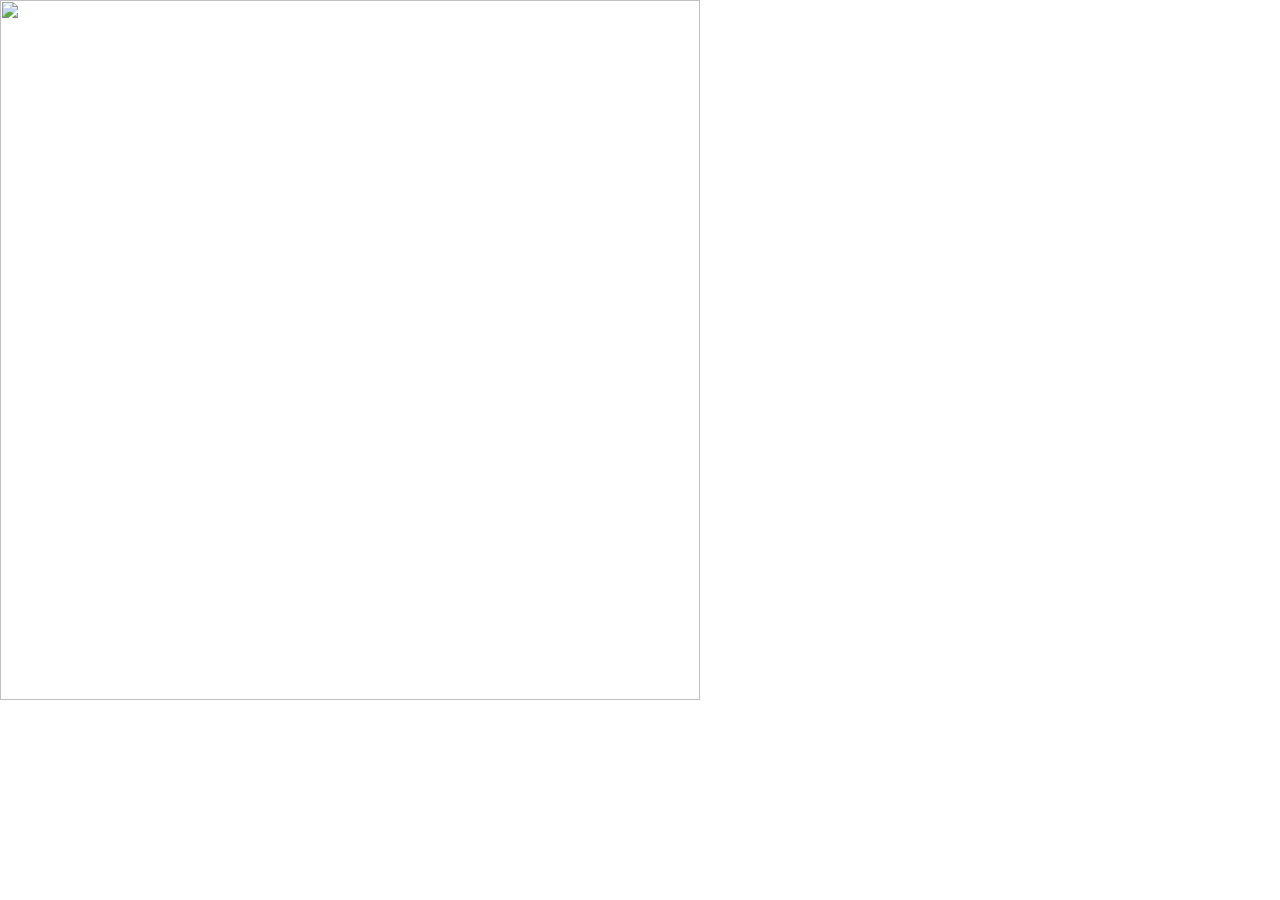
==== index.html @ 5e0bc245 "simplicity" ====
<html>
<head>
  <link rel="stylesheet" href="assets/css/style.css"/>
  <link href="https://fonts.googleapis.com/css?family=Lato" rel="stylesheet">
</head>
<title> Justin Jay Villamor </title>
<body>
  <div id="background"> <img src="assets/img/berkeley.jpg" height="700px"/> </div>
  <div class="navbar">
    <div class="button-container" id="about-button"> About Me </div>
    <div class="button-container" id="contact-button"> Contact Me </div>
  </div>
  <div id="typing"> </div>
  <div id="name"> Justin Jay Villamor </div>

<script type="text/javascript" src="assets/js/script.js"></script>
<script src="https://code.jquery.com/jquery-3.0.0.min.js"></script>
</body>
</html>
---- assets/css/style.css ----
.button-container {
  float: left;
  display: inline-block;
  height: 20px;
  margin-left: 20px;
  color: white;
  font-family: 'Lato';
}

.navbar {
  margin-left: 1050px;
}

#name {
  font-size: 45px;
  position: absolute;
  color: white;
  font-family: 'Lato';
  top: 0px;
  font-weight: bold;

}

#background {
    position: fixed;
    left: 0px;
    top: 0px;
    z-index: -1;
}
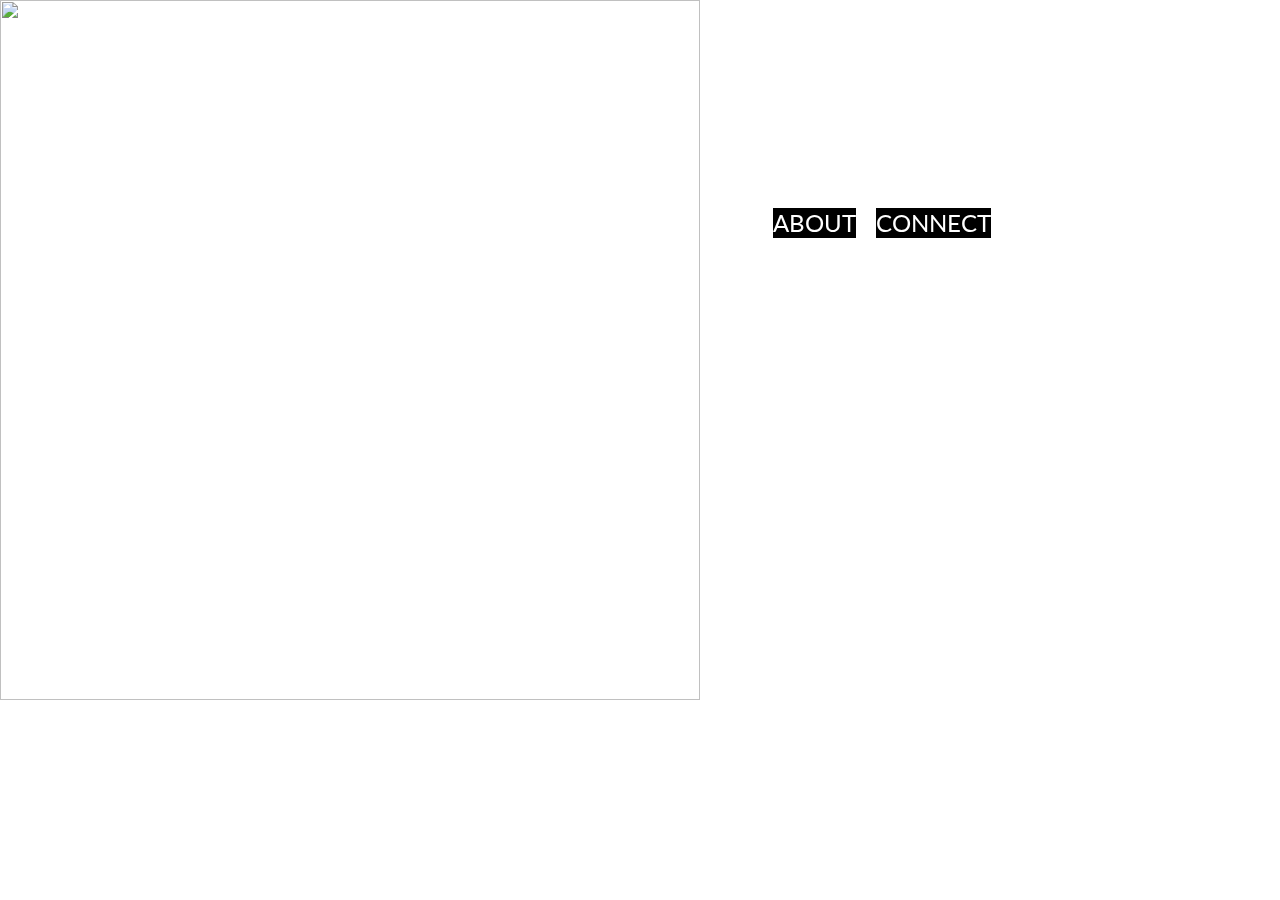
==== commit 995ebc39: "clear" ====
--- a/index.html
+++ b/index.html
@@ -7,11 +7,12 @@
 <body>
   <div id="background"> <img src="assets/img/berkeley.jpg" height="700px"/> </div>
   <div class="navbar">
-    <div class="button-container" id="about-button"> About Me </div>
-    <div class="button-container" id="contact-button"> Contact Me </div>
+    <div class="button-container" id="about-button"> ABOUT </div>
+    <div class="button-container2" id="contact-button"> CONNECT </div>
   </div>
   <div id="typing"> </div>
   <div id="name"> Justin Jay Villamor </div>
+  <div id="desc"> Bioengineer @ UC Berkeley </div>
 
 <script type="text/javascript" src="assets/js/script.js"></script>
 <script src="https://code.jquery.com/jquery-3.0.0.min.js"></script>
--- a/assets/css/style.css
+++ b/assets/css/style.css
@@ -1,24 +1,48 @@
 .button-container {
   float: left;
   display: inline-block;
-  height: 20px;
+  height: 30px;
   margin-left: 20px;
+  font-family: 'Lato';
+  font-size: 24px;
   color: white;
-  font-family: 'Lato';
+  background-color: black;
 }
 
+.button-container2 {
+  float: left;
+  display: inline-block;
+  height: 30px;
+  margin-left: 20px;
+  font-family: 'Lato';
+  font-size: 24px;
+  color: white;
+  background-color: black;
+}
+
+
 .navbar {
-  margin-left: 1050px;
+  margin-left: 745px;
+  margin-top: 200px;
+  position: absolute;
 }
 
 #name {
-  font-size: 45px;
+  font-size: 42px;
   position: absolute;
   color: white;
   font-family: 'Lato';
-  top: 0px;
+  margin-left: 700px;
+  margin-top: 100px;
   font-weight: bold;
+}
 
+#desc {
+  margin-left: 780px;
+  margin-top: 160px;
+  position: absolute;
+  color: white;
+  font-family: 'Lato';
 }
 
 #background {
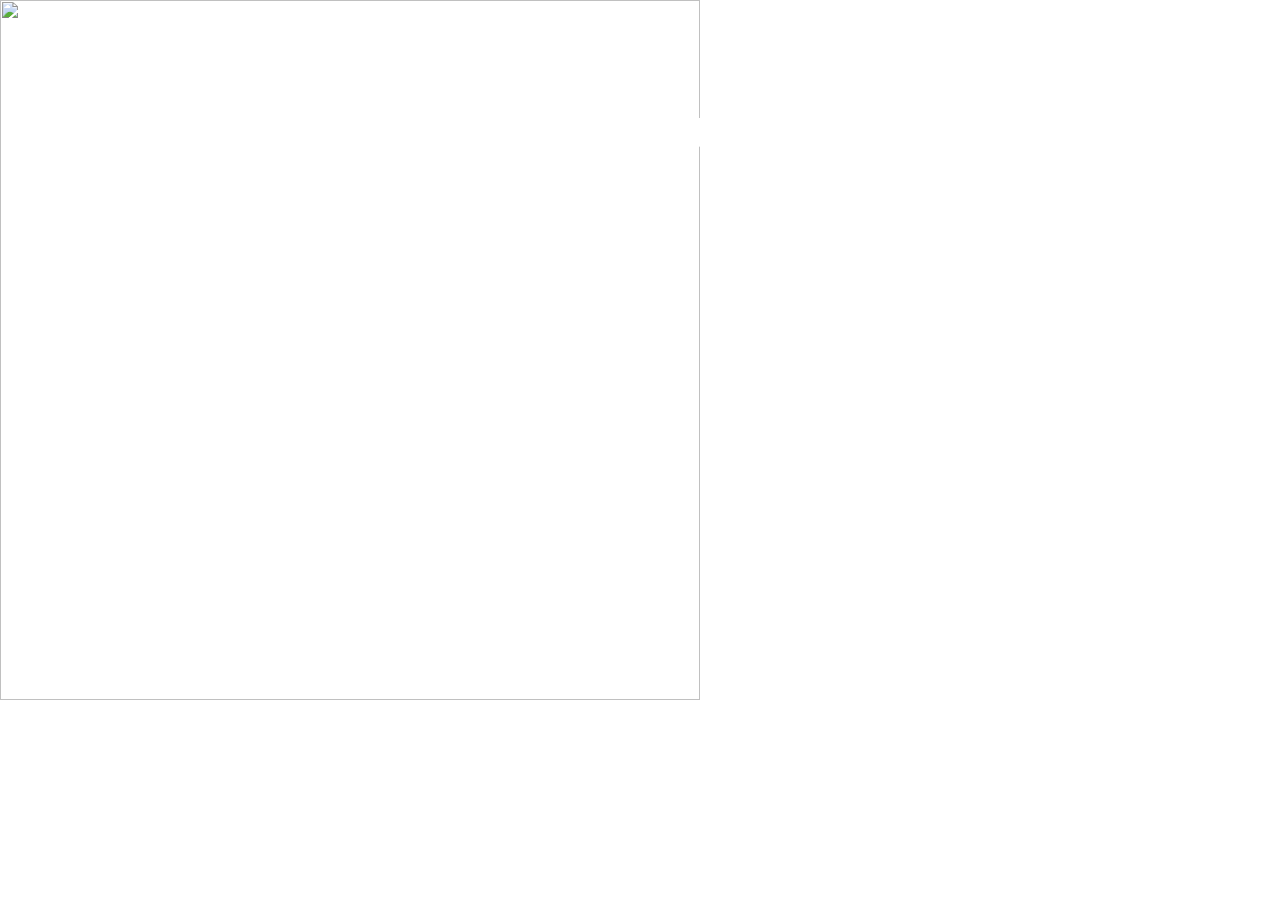
==== commit a993237a: "started about" ====
--- a/index.html
+++ b/index.html
@@ -7,11 +7,11 @@
 <body>
   <div id="background"> <img src="assets/img/berkeley.jpg" height="700px"/> </div>
   <div class="navbar">
-    <div class="button-container" id="about-button"> ABOUT </div>
-    <div class="button-container2" id="contact-button"> CONNECT </div>
+    <p class="button-container"> ABOUT </p>
+    <p class="button-container"> CONNECT </p>
   </div>
   <div id="typing"> </div>
-  <div id="name"> Justin Jay Villamor </div>
+  <div id="name"> JUSTIN JAY VILLAMOR </div>
   <div id="desc"> Bioengineer @ UC Berkeley </div>
 
 <script type="text/javascript" src="assets/js/script.js"></script>
--- a/assets/css/style.css
+++ b/assets/css/style.css
@@ -6,24 +6,14 @@
   font-family: 'Lato';
   font-size: 24px;
   color: white;
-  background-color: black;
+  border-style: solid;
+  border-color: white;
+  border-radius: 10px;
 }
 
-.button-container2 {
-  float: left;
-  display: inline-block;
-  height: 30px;
-  margin-left: 20px;
-  font-family: 'Lato';
-  font-size: 24px;
-  color: white;
-  background-color: black;
-}
-
-
 .navbar {
-  margin-left: 745px;
-  margin-top: 200px;
+  margin-left: 740px;
+  margin-top: 170px;
   position: absolute;
 }
 
@@ -32,14 +22,14 @@
   position: absolute;
   color: white;
   font-family: 'Lato';
-  margin-left: 700px;
+  margin-left: 650px;
   margin-top: 100px;
   font-weight: bold;
 }
 
 #desc {
   margin-left: 780px;
-  margin-top: 160px;
+  margin-top: 155px;
   position: absolute;
   color: white;
   font-family: 'Lato';
@@ -51,3 +41,35 @@
     top: 0px;
     z-index: -1;
 }
+.container {
+  position: relative;
+  height: 100%;
+  width: 100%;
+  display: inline-block;
+  background-color: black;
+  margin-top: 0px;
+}
+
+.box {
+  position: relative;
+  display: block;
+  background-color: black;
+  width: 800px;
+  border-style: solid;
+  border-color: white;
+  border-radius: 30px;
+  margin: 0 auto;
+  top: 50%;
+  transform: translateY(-50%);
+}
+
+#left {
+
+
+}
+
+#right {
+  margin-left: 50%;
+  font-family: 'Lato';
+  color: white;
+}
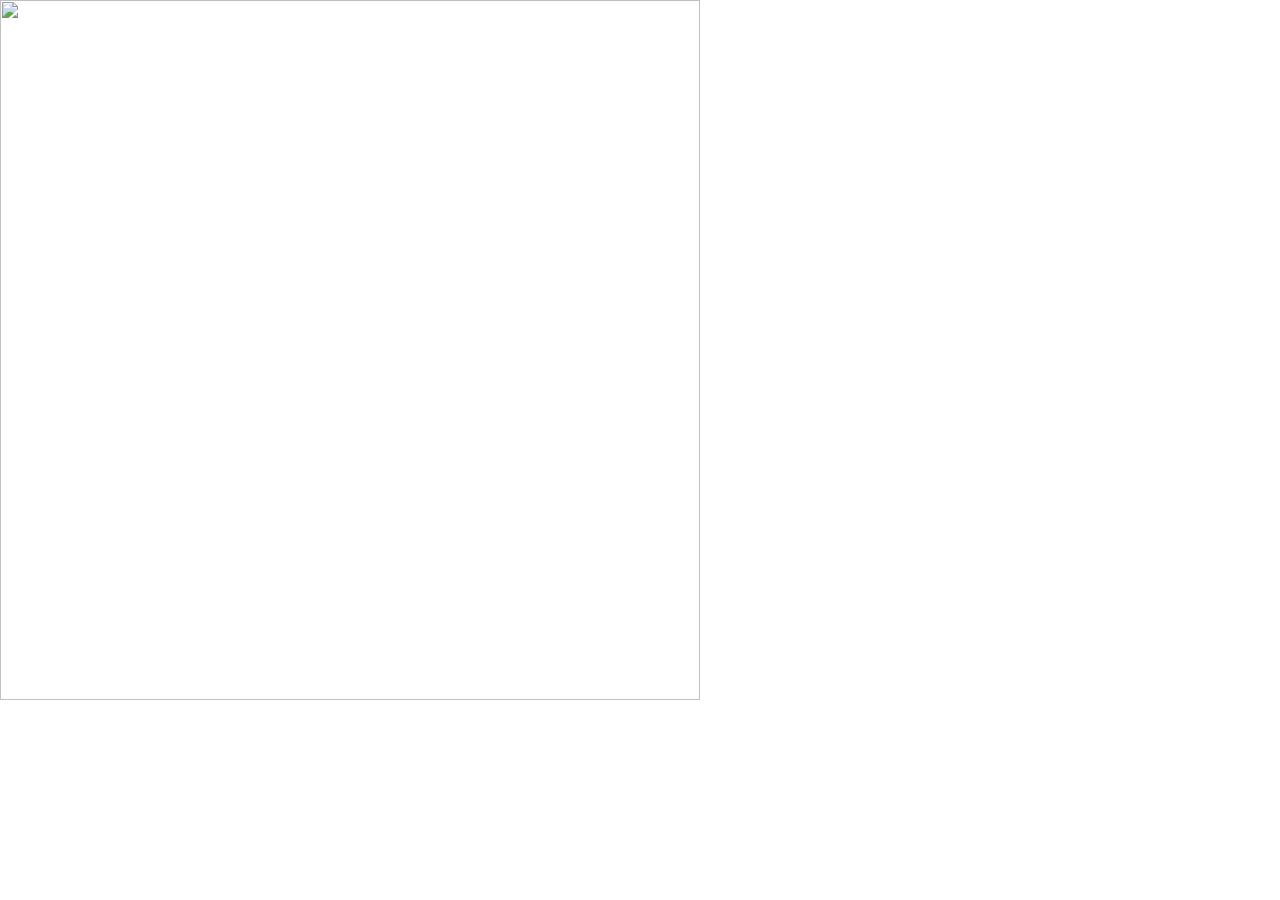
==== commit 5028817c: "fixed links" ====
--- a/index.html
+++ b/index.html
@@ -7,8 +7,8 @@
 <body>
   <div id="background"> <img src="assets/img/berkeley.jpg" height="700px"/> </div>
   <div class="navbar">
-    <p class="button-container"> ABOUT </p>
-    <p class="button-container"> CONNECT </p>
+    <p class="button-container"> <a href="about.html"> ABOUT </p>
+    <p class="button-container2"> <a href="connect.html"> CONNECT </p>
   </div>
   <div id="typing"> </div>
   <div id="name"> JUSTIN JAY VILLAMOR </div>
--- a/assets/css/style.css
+++ b/assets/css/style.css
@@ -1,4 +1,28 @@
+body {
+  margin: 0;
+}
+a:link {
+  color: white;
+  text-decoration: none;
+}
+a:visited {
+  color: white;
+  text-decoration: none;
+}
 .button-container {
+  float: left;
+  display: inline-block;
+  height: 30px;
+  margin-left: 20px;
+  font-family: 'Lato';
+  font-size: 24px;
+  color: white;
+  border-style: solid;
+  border-color: white;
+  border-radius: 10px;
+}
+
+.button-container2 {
   float: left;
   display: inline-block;
   height: 30px;
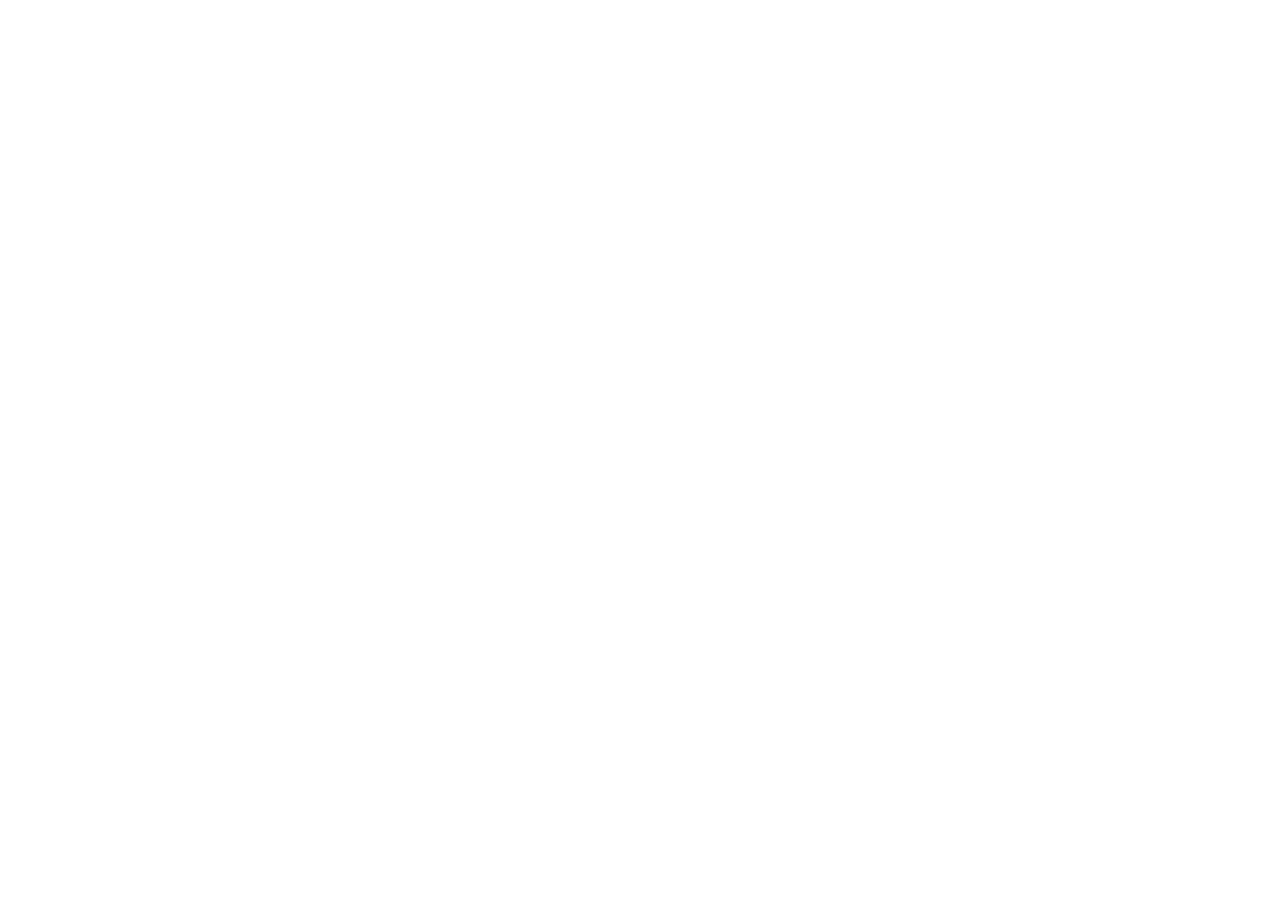
==== commit 76664721: "fixed bg" ====
--- a/index.html
+++ b/index.html
@@ -5,7 +5,7 @@
 </head>
 <title> Justin Jay Villamor </title>
 <body>
-  <div id="background"> <img src="assets/img/berkeley.jpg" height="700px"/> </div>
+  <div class="background"> </div>
   <div class="navbar">
     <p class="button-container"> <a href="about.html"> ABOUT </p>
     <p class="button-container2"> <a href="connect.html"> CONNECT </p>
--- a/assets/css/style.css
+++ b/assets/css/style.css
@@ -1,5 +1,6 @@
-body {
+body, html {
   margin: 0;
+  height: 100%;
 }
 a:link {
   color: white;
@@ -59,11 +60,15 @@
   font-family: 'Lato';
 }
 
-#background {
-    position: fixed;
-    left: 0px;
-    top: 0px;
-    z-index: -1;
+.background {
+  background-image: url("../img/berkeley.jpg");
+  height: 100%;
+  width: 100%;
+  background-position: center;
+  background-repeat: no-repeat;
+  background-size: cover;
+  z-index: -1;
+  position: fixed;
 }
 .container {
   position: relative;
@@ -97,3 +102,7 @@
   font-family: 'Lato';
   color: white;
 }
+
+.tech:hover, .dish:hover, .toys:hover, .berk:hover {
+  cursor: pointer;
+}
